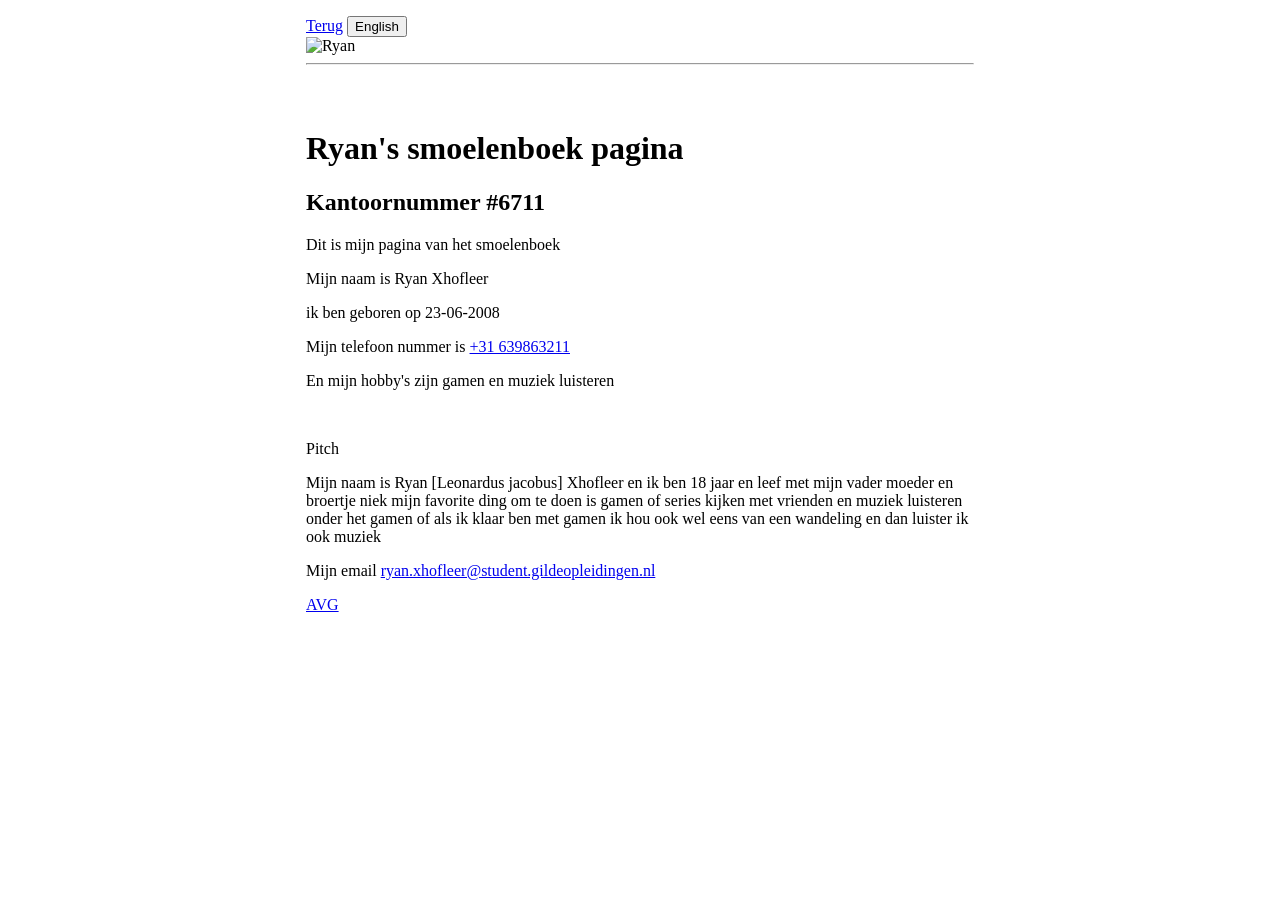
==== ryan/index.html @ c59fb0a9 "Full clear push" ====
<!DOCTYPE html>
<html lang="nl">
<head>
    <meta charset="UTF-8">
    <meta name="viewport" content="width=device-width, initial-scale=1.0">
    <title>Smoelenboek</title>
    <link rel="stylesheet" href="style.css">
    <style>
        body {
            max-width: 700px;
            margin: 0 auto;
            padding: 1rem;
            box-sizing: border-box;
        }
        img {
            max-width: 100%;
            height: auto;
        }
    </style>
</head>
<body>
    <nav class="page-controls" aria-label="Page controls">
        <a class="back-button" href="../index.html" data-nl="Terug" data-en="Back">Terug</a>
        <button id="language-button" type="button" onclick="changeLanguage()">English</button>
    </nav>

    <img src="/ryan/Snapchat-1849706899.jpg" alt="Ryan" width="200" height="200">
    <hr>

    <br>
    <br>

    <h1 data-nl="Ryan's smoelenboek pagina" data-en="Ryan's profile page">Ryan's smoelenboek pagina</h1>

    <h2 data-nl="Kantoornummer #6711" data-en="Office number #6711">Kantoornummer #6711</h2>

    <p data-nl="Dit is mijn pagina van het smoelenboek" data-en="This is my profile page.">
        Dit is mijn pagina van het smoelenboek
    </p>

    <p data-nl="Mijn naam is Ryan Xhofleer" data-en="My name is Ryan Xhofleer">
        Mijn naam is Ryan Xhofleer
    </p>

    <p data-nl="Ik ben geboren op 23-06-2008" data-en="I was born on 23-06-2008">
        ik ben geboren op 23-06-2008
    </p>
    <p>Mijn telefoon nummer is <a href="tel:+31639863211">+31 639863211</a></p>
    <p data-nl="En mijn hobby's zijn gamen en muziek luisteren" data-en="My hobbies are gaming and listening to music">
        En mijn hobby's zijn gamen en muziek luisteren
    </p>
    <br>
    <p>Pitch</p>

    <p data-nl="Mijn naam is Ryan [Leonardus jacobus] Xhofleer en ik ben 18 jaar en leef met mijn vader moeder en broertje niek mijn favorite ding om te doen is gamen of series kijken met vrienden en muziek luisteren onder het gamen of als ik klaar ben met gamen ik hou ook wel eens van een wandeling en dan luister ik ook muziek"
       data-en="My name is Ryan [Leonardus jacobus] Xhofleer and I am 18 years old. I live with my father, mother, and younger brother Niek. My favorite things to do are gaming or watching series with friends, and listening to music while gaming or after I finish. I also enjoy going for a walk and listening to music.">Mijn naam is Ryan [Leonardus jacobus] Xhofleer en ik ben 18 jaar en leef met mijn vader moeder en broertje niek mijn favorite ding om te doen is gamen of series kijken met vrienden en muziek luisteren onder het gamen of als ik klaar ben met gamen ik hou ook wel eens van een wandeling en dan luister ik ook muziek</p>
    <p>Mijn email <a href="mailto:ryan.xhofleer@student.gildeopleidingen.nl">ryan.xhofleer@student.gildeopleidingen.nl</a></p>

    <footer>
        <a href="/Privacyverklaring.txt">AVG</a>
    </footer>

    <script>
        function changeLanguage() {
            const page = document.documentElement;
            const english = page.lang === "nl";
            page.lang = english ? "en" : "nl";

            document.querySelectorAll("[data-nl]").forEach(function (text) {
                text.textContent = english ? text.dataset.en : text.dataset.nl;
            });

            document.getElementById("language-button").textContent = english ? "Nederlands" : "English";
        }
    </script>
</body>
</html>
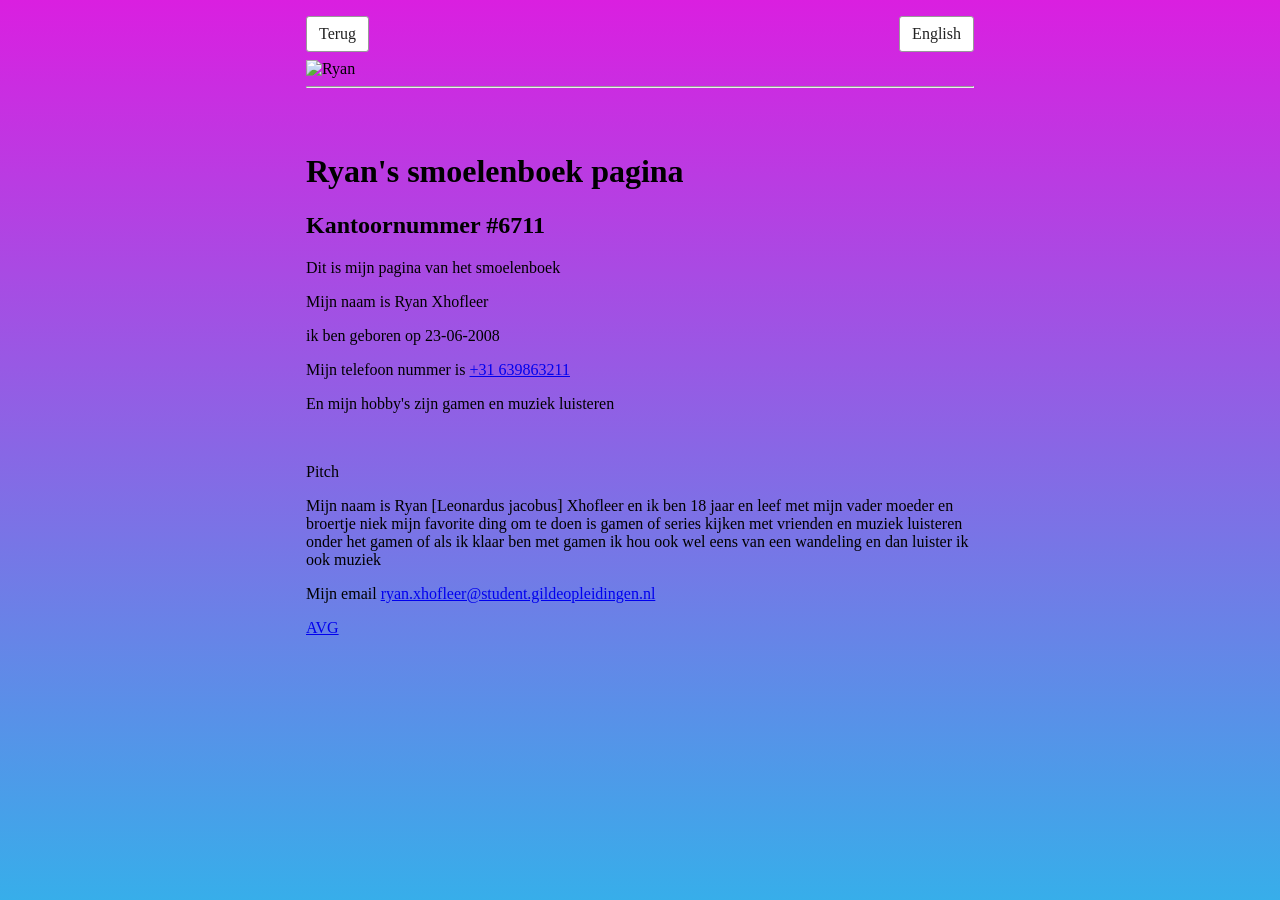
==== commit 61595ec1: "new file:   Privacyverklaring.txt 	deleted:    alvin/prototype 23-9-2026.html 	new file:   alvin/pro" ====
--- a/ryan/index.html
+++ b/ryan/index.html
@@ -1,77 +1,77 @@
-<!DOCTYPE html>
-<html lang="nl">
-<head>
-    <meta charset="UTF-8">
-    <meta name="viewport" content="width=device-width, initial-scale=1.0">
-    <title>Smoelenboek</title>
-    <link rel="stylesheet" href="style.css">
-    <style>
-        body {
-            max-width: 700px;
-            margin: 0 auto;
-            padding: 1rem;
-            box-sizing: border-box;
-        }
-        img {
-            max-width: 100%;
-            height: auto;
-        }
-    </style>
-</head>
-<body>
-    <nav class="page-controls" aria-label="Page controls">
-        <a class="back-button" href="../index.html" data-nl="Terug" data-en="Back">Terug</a>
-        <button id="language-button" type="button" onclick="changeLanguage()">English</button>
-    </nav>
-
-    <img src="/ryan/Snapchat-1849706899.jpg" alt="Ryan" width="200" height="200">
-    <hr>
-
-    <br>
-    <br>
-
-    <h1 data-nl="Ryan's smoelenboek pagina" data-en="Ryan's profile page">Ryan's smoelenboek pagina</h1>
-
-    <h2 data-nl="Kantoornummer #6711" data-en="Office number #6711">Kantoornummer #6711</h2>
-
-    <p data-nl="Dit is mijn pagina van het smoelenboek" data-en="This is my profile page.">
-        Dit is mijn pagina van het smoelenboek
-    </p>
-
-    <p data-nl="Mijn naam is Ryan Xhofleer" data-en="My name is Ryan Xhofleer">
-        Mijn naam is Ryan Xhofleer
-    </p>
-
-    <p data-nl="Ik ben geboren op 23-06-2008" data-en="I was born on 23-06-2008">
-        ik ben geboren op 23-06-2008
-    </p>
-    <p>Mijn telefoon nummer is <a href="tel:+31639863211">+31 639863211</a></p>
-    <p data-nl="En mijn hobby's zijn gamen en muziek luisteren" data-en="My hobbies are gaming and listening to music">
-        En mijn hobby's zijn gamen en muziek luisteren
-    </p>
-    <br>
-    <p>Pitch</p>
-
-    <p data-nl="Mijn naam is Ryan [Leonardus jacobus] Xhofleer en ik ben 18 jaar en leef met mijn vader moeder en broertje niek mijn favorite ding om te doen is gamen of series kijken met vrienden en muziek luisteren onder het gamen of als ik klaar ben met gamen ik hou ook wel eens van een wandeling en dan luister ik ook muziek"
-       data-en="My name is Ryan [Leonardus jacobus] Xhofleer and I am 18 years old. I live with my father, mother, and younger brother Niek. My favorite things to do are gaming or watching series with friends, and listening to music while gaming or after I finish. I also enjoy going for a walk and listening to music.">Mijn naam is Ryan [Leonardus jacobus] Xhofleer en ik ben 18 jaar en leef met mijn vader moeder en broertje niek mijn favorite ding om te doen is gamen of series kijken met vrienden en muziek luisteren onder het gamen of als ik klaar ben met gamen ik hou ook wel eens van een wandeling en dan luister ik ook muziek</p>
-    <p>Mijn email <a href="mailto:ryan.xhofleer@student.gildeopleidingen.nl">ryan.xhofleer@student.gildeopleidingen.nl</a></p>
-
-    <footer>
-        <a href="/Privacyverklaring.txt">AVG</a>
-    </footer>
-
-    <script>
-        function changeLanguage() {
-            const page = document.documentElement;
-            const english = page.lang === "nl";
-            page.lang = english ? "en" : "nl";
-
-            document.querySelectorAll("[data-nl]").forEach(function (text) {
-                text.textContent = english ? text.dataset.en : text.dataset.nl;
-            });
-
-            document.getElementById("language-button").textContent = english ? "Nederlands" : "English";
-        }
-    </script>
-</body>
+<!DOCTYPE html>
+<html lang="nl">
+<head>
+    <meta charset="UTF-8">
+    <meta name="viewport" content="width=device-width, initial-scale=1.0">
+    <title>Smoelenboek</title>
+    <link rel="stylesheet" href="style.css">
+    <style>
+        body {
+            max-width: 700px;
+            margin: 0 auto;
+            padding: 1rem;
+            box-sizing: border-box;
+        }
+        img {
+            max-width: 100%;
+            height: auto;
+        }
+    </style>
+</head>
+<body>
+    <nav class="page-controls" aria-label="Page controls">
+        <a class="back-button" href="../index.html" data-nl="Terug" data-en="Back">Terug</a>
+        <button id="language-button" type="button" onclick="changeLanguage()">English</button>
+    </nav>
+
+    <img src="/ryan/Snapchat-1849706899.jpg" alt="Ryan" width="200" height="200">
+    <hr>
+
+    <br>
+    <br>
+
+    <h1 data-nl="Ryan's smoelenboek pagina" data-en="Ryan's profile page">Ryan's smoelenboek pagina</h1>
+
+    <h2 data-nl="Kantoornummer #6711" data-en="Office number #6711">Kantoornummer #6711</h2>
+
+    <p data-nl="Dit is mijn pagina van het smoelenboek" data-en="This is my profile page.">
+        Dit is mijn pagina van het smoelenboek
+    </p>
+
+    <p data-nl="Mijn naam is Ryan Xhofleer" data-en="My name is Ryan Xhofleer">
+        Mijn naam is Ryan Xhofleer
+    </p>
+
+    <p data-nl="Ik ben geboren op 23-06-2008" data-en="I was born on 23-06-2008">
+        ik ben geboren op 23-06-2008
+    </p>
+    <p>Mijn telefoon nummer is <a href="tel:+31639863211">+31 639863211</a></p>
+    <p data-nl="En mijn hobby's zijn gamen en muziek luisteren" data-en="My hobbies are gaming and listening to music">
+        En mijn hobby's zijn gamen en muziek luisteren
+    </p>
+    <br>
+    <p>Pitch</p>
+
+    <p data-nl="Mijn naam is Ryan [Leonardus jacobus] Xhofleer en ik ben 18 jaar en leef met mijn vader moeder en broertje niek mijn favorite ding om te doen is gamen of series kijken met vrienden en muziek luisteren onder het gamen of als ik klaar ben met gamen ik hou ook wel eens van een wandeling en dan luister ik ook muziek"
+       data-en="My name is Ryan [Leonardus jacobus] Xhofleer and I am 18 years old. I live with my father, mother, and younger brother Niek. My favorite things to do are gaming or watching series with friends, and listening to music while gaming or after I finish. I also enjoy going for a walk and listening to music.">Mijn naam is Ryan [Leonardus jacobus] Xhofleer en ik ben 18 jaar en leef met mijn vader moeder en broertje niek mijn favorite ding om te doen is gamen of series kijken met vrienden en muziek luisteren onder het gamen of als ik klaar ben met gamen ik hou ook wel eens van een wandeling en dan luister ik ook muziek</p>
+    <p>Mijn email <a href="mailto:ryan.xhofleer@student.gildeopleidingen.nl">ryan.xhofleer@student.gildeopleidingen.nl</a></p>
+
+    <footer>
+        <a href="/Privacyverklaring.txt">AVG</a>
+    </footer>
+
+    <script>
+        function changeLanguage() {
+            const page = document.documentElement;
+            const english = page.lang === "nl";
+            page.lang = english ? "en" : "nl";
+
+            document.querySelectorAll("[data-nl]").forEach(function (text) {
+                text.textContent = english ? text.dataset.en : text.dataset.nl;
+            });
+
+            document.getElementById("language-button").textContent = english ? "Nederlands" : "English";
+        }
+    </script>
+</body>
 </html>
--- a/ryan/style.css
+++ b/ryan/style.css
@@ -0,0 +1,26 @@
+html {
+    min-height: 100%;
+    background: linear-gradient(to top, #37aeea, #da1fe0);
+}
+
+.page-controls {
+    display: flex;
+    justify-content: space-between;
+    align-items: center;
+    margin-bottom: 8px;
+}
+
+.back-button,
+#language-button {
+    padding: 8px 12px;
+    border: 1px solid #999999;
+    border-radius: 3px;
+    background: #ffffff;
+    color: #222222;
+    font: inherit;
+    text-decoration: none;
+}
+
+#language-button {
+    cursor: pointer;
+}
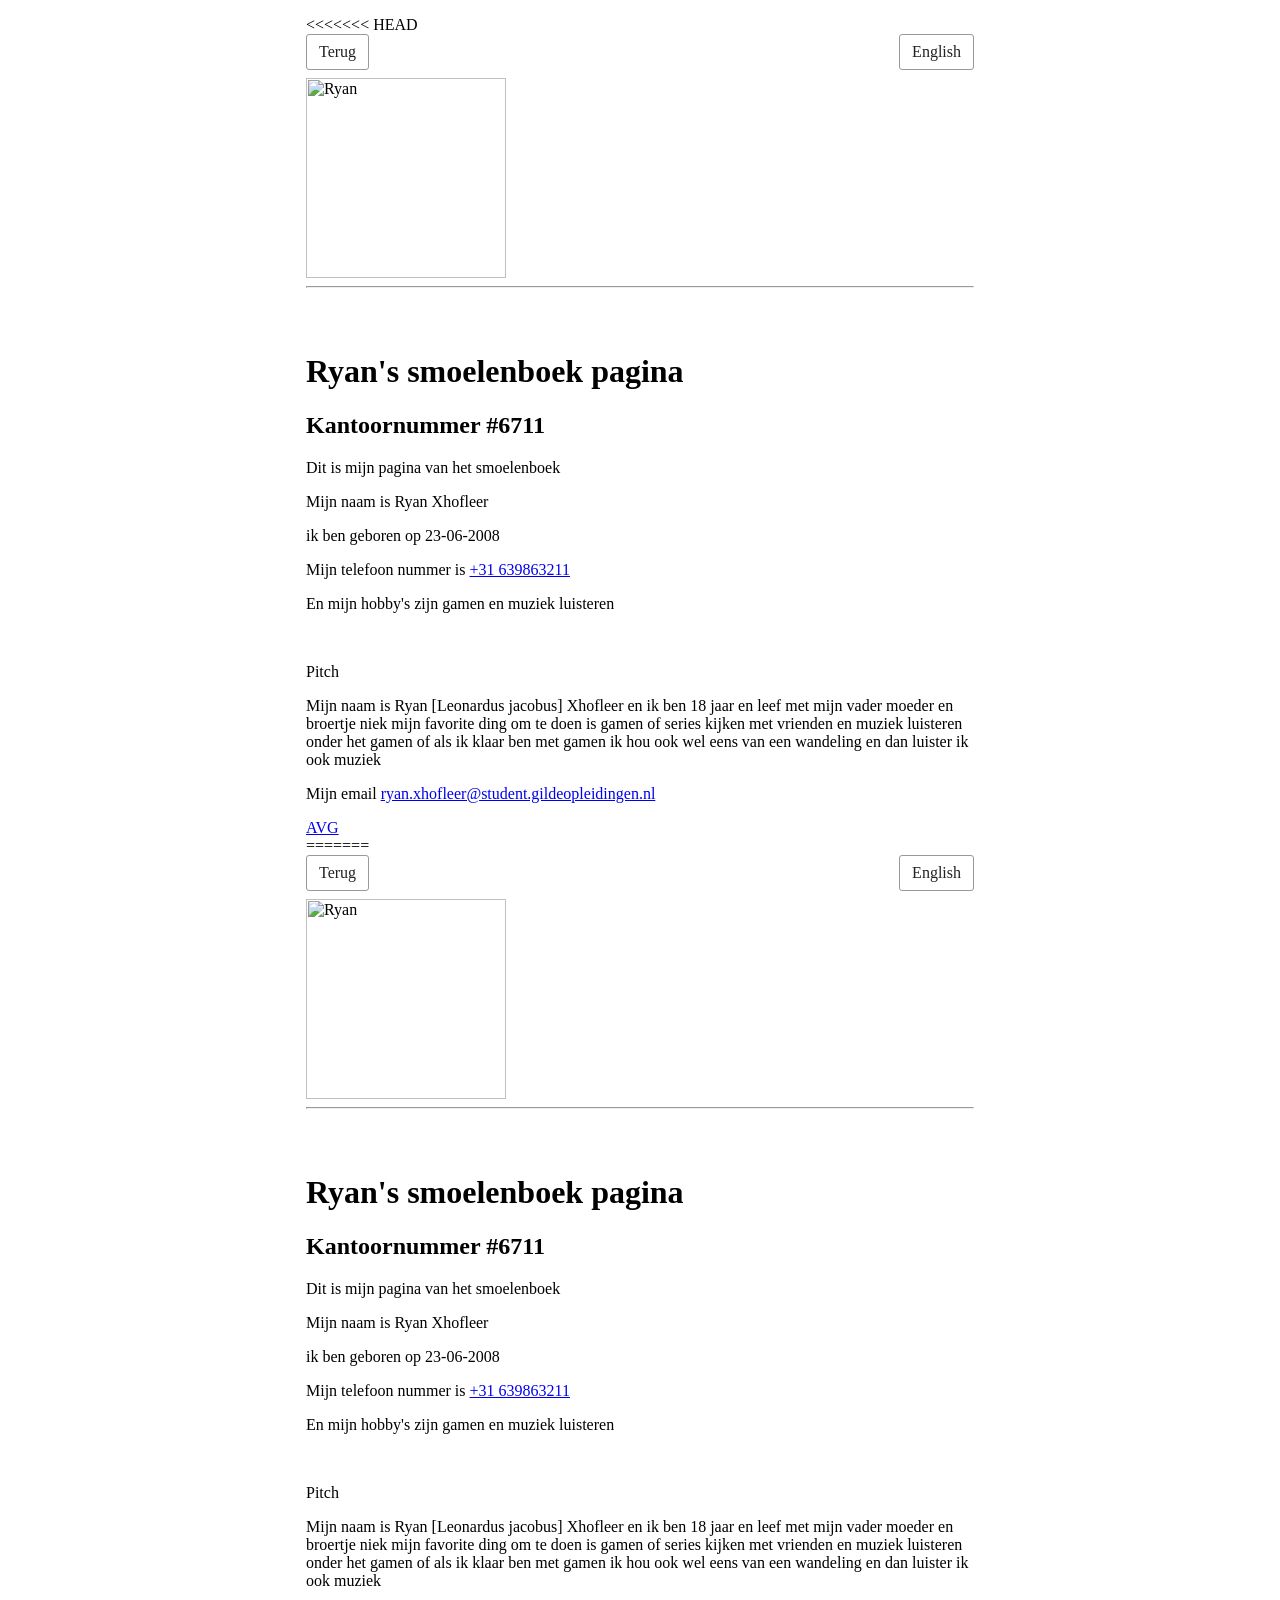
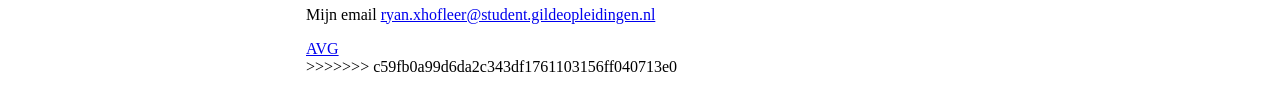
==== commit 6632e625: "Merge branch 'main' of https://github.com/maemxo/smoelenboek-zonder-react" ====
--- a/ryan/index.html
+++ b/ryan/index.html
@@ -1,3 +1,4 @@
+<<<<<<< HEAD
 <!DOCTYPE html>
 <html lang="nl">
 <head>
@@ -74,4 +75,82 @@
         }
     </script>
 </body>
+=======
+<!DOCTYPE html>
+<html lang="nl">
+<head>
+    <meta charset="UTF-8">
+    <meta name="viewport" content="width=device-width, initial-scale=1.0">
+    <title>Smoelenboek</title>
+    <link rel="stylesheet" href="style.css">
+    <style>
+        body {
+            max-width: 700px;
+            margin: 0 auto;
+            padding: 1rem;
+            box-sizing: border-box;
+        }
+        img {
+            max-width: 100%;
+            height: auto;
+        }
+    </style>
+</head>
+<body>
+    <nav class="page-controls" aria-label="Page controls">
+        <a class="back-button" href="../index.html" data-nl="Terug" data-en="Back">Terug</a>
+        <button id="language-button" type="button" onclick="changeLanguage()">English</button>
+    </nav>
+
+    <img src="/ryan/Snapchat-1849706899.jpg" alt="Ryan" width="200" height="200">
+    <hr>
+
+    <br>
+    <br>
+
+    <h1 data-nl="Ryan's smoelenboek pagina" data-en="Ryan's profile page">Ryan's smoelenboek pagina</h1>
+
+    <h2 data-nl="Kantoornummer #6711" data-en="Office number #6711">Kantoornummer #6711</h2>
+
+    <p data-nl="Dit is mijn pagina van het smoelenboek" data-en="This is my profile page.">
+        Dit is mijn pagina van het smoelenboek
+    </p>
+
+    <p data-nl="Mijn naam is Ryan Xhofleer" data-en="My name is Ryan Xhofleer">
+        Mijn naam is Ryan Xhofleer
+    </p>
+
+    <p data-nl="Ik ben geboren op 23-06-2008" data-en="I was born on 23-06-2008">
+        ik ben geboren op 23-06-2008
+    </p>
+    <p>Mijn telefoon nummer is <a href="tel:+31639863211">+31 639863211</a></p>
+    <p data-nl="En mijn hobby's zijn gamen en muziek luisteren" data-en="My hobbies are gaming and listening to music">
+        En mijn hobby's zijn gamen en muziek luisteren
+    </p>
+    <br>
+    <p>Pitch</p>
+
+    <p data-nl="Mijn naam is Ryan [Leonardus jacobus] Xhofleer en ik ben 18 jaar en leef met mijn vader moeder en broertje niek mijn favorite ding om te doen is gamen of series kijken met vrienden en muziek luisteren onder het gamen of als ik klaar ben met gamen ik hou ook wel eens van een wandeling en dan luister ik ook muziek"
+       data-en="My name is Ryan [Leonardus jacobus] Xhofleer and I am 18 years old. I live with my father, mother, and younger brother Niek. My favorite things to do are gaming or watching series with friends, and listening to music while gaming or after I finish. I also enjoy going for a walk and listening to music.">Mijn naam is Ryan [Leonardus jacobus] Xhofleer en ik ben 18 jaar en leef met mijn vader moeder en broertje niek mijn favorite ding om te doen is gamen of series kijken met vrienden en muziek luisteren onder het gamen of als ik klaar ben met gamen ik hou ook wel eens van een wandeling en dan luister ik ook muziek</p>
+    <p>Mijn email <a href="mailto:ryan.xhofleer@student.gildeopleidingen.nl">ryan.xhofleer@student.gildeopleidingen.nl</a></p>
+
+    <footer>
+        <a href="/Privacyverklaring.txt">AVG</a>
+    </footer>
+
+    <script>
+        function changeLanguage() {
+            const page = document.documentElement;
+            const english = page.lang === "nl";
+            page.lang = english ? "en" : "nl";
+
+            document.querySelectorAll("[data-nl]").forEach(function (text) {
+                text.textContent = english ? text.dataset.en : text.dataset.nl;
+            });
+
+            document.getElementById("language-button").textContent = english ? "Nederlands" : "English";
+        }
+    </script>
+</body>
+>>>>>>> c59fb0a99d6da2c343df1761103156ff040713e0
 </html>
--- a/ryan/style.css
+++ b/ryan/style.css
@@ -1,3 +1,4 @@
+<<<<<<< HEAD
 html {
     min-height: 100%;
     background: linear-gradient(to top, #37aeea, #da1fe0);
@@ -24,3 +25,31 @@
 #language-button {
     cursor: pointer;
 }
+=======
+html {
+    min-height: 100%;
+    background: linear-gradient(to top, #37aeea, #da1fe0);
+}
+
+.page-controls {
+    display: flex;
+    justify-content: space-between;
+    align-items: center;
+    margin-bottom: 8px;
+}
+
+.back-button,
+#language-button {
+    padding: 8px 12px;
+    border: 1px solid #999999;
+    border-radius: 3px;
+    background: #ffffff;
+    color: #222222;
+    font: inherit;
+    text-decoration: none;
+}
+
+#language-button {
+    cursor: pointer;
+}
+>>>>>>> c59fb0a99d6da2c343df1761103156ff040713e0
--- a/ryan/style.css
+++ b/ryan/style.css
@@ -1,3 +1,4 @@
+<<<<<<< HEAD
 html {
     min-height: 100%;
     background: linear-gradient(to top, #37aeea, #da1fe0);
@@ -24,3 +25,31 @@
 #language-button {
     cursor: pointer;
 }
+=======
+html {
+    min-height: 100%;
+    background: linear-gradient(to top, #37aeea, #da1fe0);
+}
+
+.page-controls {
+    display: flex;
+    justify-content: space-between;
+    align-items: center;
+    margin-bottom: 8px;
+}
+
+.back-button,
+#language-button {
+    padding: 8px 12px;
+    border: 1px solid #999999;
+    border-radius: 3px;
+    background: #ffffff;
+    color: #222222;
+    font: inherit;
+    text-decoration: none;
+}
+
+#language-button {
+    cursor: pointer;
+}
+>>>>>>> c59fb0a99d6da2c343df1761103156ff040713e0
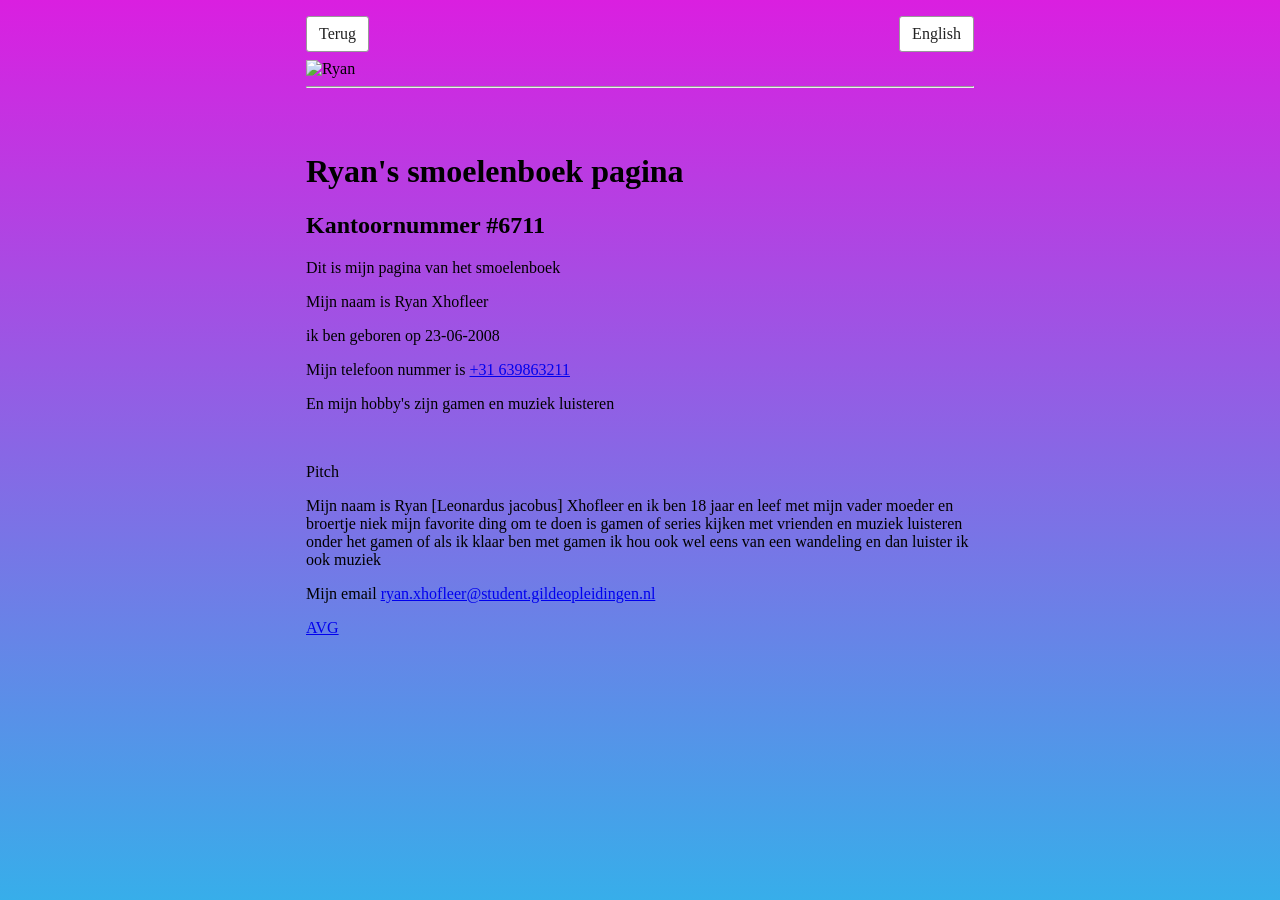
==== commit 03ac4aca: "modified:   ryan/index.html 	modified:   ryan/style.css" ====
--- a/ryan/index.html
+++ b/ryan/index.html
@@ -1,4 +1,3 @@
-<<<<<<< HEAD
 <!DOCTYPE html>
 <html lang="nl">
 <head>
@@ -75,82 +74,4 @@
         }
     </script>
 </body>
-=======
-<!DOCTYPE html>
-<html lang="nl">
-<head>
-    <meta charset="UTF-8">
-    <meta name="viewport" content="width=device-width, initial-scale=1.0">
-    <title>Smoelenboek</title>
-    <link rel="stylesheet" href="style.css">
-    <style>
-        body {
-            max-width: 700px;
-            margin: 0 auto;
-            padding: 1rem;
-            box-sizing: border-box;
-        }
-        img {
-            max-width: 100%;
-            height: auto;
-        }
-    </style>
-</head>
-<body>
-    <nav class="page-controls" aria-label="Page controls">
-        <a class="back-button" href="../index.html" data-nl="Terug" data-en="Back">Terug</a>
-        <button id="language-button" type="button" onclick="changeLanguage()">English</button>
-    </nav>
-
-    <img src="/ryan/Snapchat-1849706899.jpg" alt="Ryan" width="200" height="200">
-    <hr>
-
-    <br>
-    <br>
-
-    <h1 data-nl="Ryan's smoelenboek pagina" data-en="Ryan's profile page">Ryan's smoelenboek pagina</h1>
-
-    <h2 data-nl="Kantoornummer #6711" data-en="Office number #6711">Kantoornummer #6711</h2>
-
-    <p data-nl="Dit is mijn pagina van het smoelenboek" data-en="This is my profile page.">
-        Dit is mijn pagina van het smoelenboek
-    </p>
-
-    <p data-nl="Mijn naam is Ryan Xhofleer" data-en="My name is Ryan Xhofleer">
-        Mijn naam is Ryan Xhofleer
-    </p>
-
-    <p data-nl="Ik ben geboren op 23-06-2008" data-en="I was born on 23-06-2008">
-        ik ben geboren op 23-06-2008
-    </p>
-    <p>Mijn telefoon nummer is <a href="tel:+31639863211">+31 639863211</a></p>
-    <p data-nl="En mijn hobby's zijn gamen en muziek luisteren" data-en="My hobbies are gaming and listening to music">
-        En mijn hobby's zijn gamen en muziek luisteren
-    </p>
-    <br>
-    <p>Pitch</p>
-
-    <p data-nl="Mijn naam is Ryan [Leonardus jacobus] Xhofleer en ik ben 18 jaar en leef met mijn vader moeder en broertje niek mijn favorite ding om te doen is gamen of series kijken met vrienden en muziek luisteren onder het gamen of als ik klaar ben met gamen ik hou ook wel eens van een wandeling en dan luister ik ook muziek"
-       data-en="My name is Ryan [Leonardus jacobus] Xhofleer and I am 18 years old. I live with my father, mother, and younger brother Niek. My favorite things to do are gaming or watching series with friends, and listening to music while gaming or after I finish. I also enjoy going for a walk and listening to music.">Mijn naam is Ryan [Leonardus jacobus] Xhofleer en ik ben 18 jaar en leef met mijn vader moeder en broertje niek mijn favorite ding om te doen is gamen of series kijken met vrienden en muziek luisteren onder het gamen of als ik klaar ben met gamen ik hou ook wel eens van een wandeling en dan luister ik ook muziek</p>
-    <p>Mijn email <a href="mailto:ryan.xhofleer@student.gildeopleidingen.nl">ryan.xhofleer@student.gildeopleidingen.nl</a></p>
-
-    <footer>
-        <a href="/Privacyverklaring.txt">AVG</a>
-    </footer>
-
-    <script>
-        function changeLanguage() {
-            const page = document.documentElement;
-            const english = page.lang === "nl";
-            page.lang = english ? "en" : "nl";
-
-            document.querySelectorAll("[data-nl]").forEach(function (text) {
-                text.textContent = english ? text.dataset.en : text.dataset.nl;
-            });
-
-            document.getElementById("language-button").textContent = english ? "Nederlands" : "English";
-        }
-    </script>
-</body>
->>>>>>> c59fb0a99d6da2c343df1761103156ff040713e0
 </html>
--- a/ryan/style.css
+++ b/ryan/style.css
@@ -1,4 +1,3 @@
-<<<<<<< HEAD
 html {
     min-height: 100%;
     background: linear-gradient(to top, #37aeea, #da1fe0);
@@ -25,31 +24,3 @@
 #language-button {
     cursor: pointer;
 }
-=======
-html {
-    min-height: 100%;
-    background: linear-gradient(to top, #37aeea, #da1fe0);
-}
-
-.page-controls {
-    display: flex;
-    justify-content: space-between;
-    align-items: center;
-    margin-bottom: 8px;
-}
-
-.back-button,
-#language-button {
-    padding: 8px 12px;
-    border: 1px solid #999999;
-    border-radius: 3px;
-    background: #ffffff;
-    color: #222222;
-    font: inherit;
-    text-decoration: none;
-}
-
-#language-button {
-    cursor: pointer;
-}
->>>>>>> c59fb0a99d6da2c343df1761103156ff040713e0
